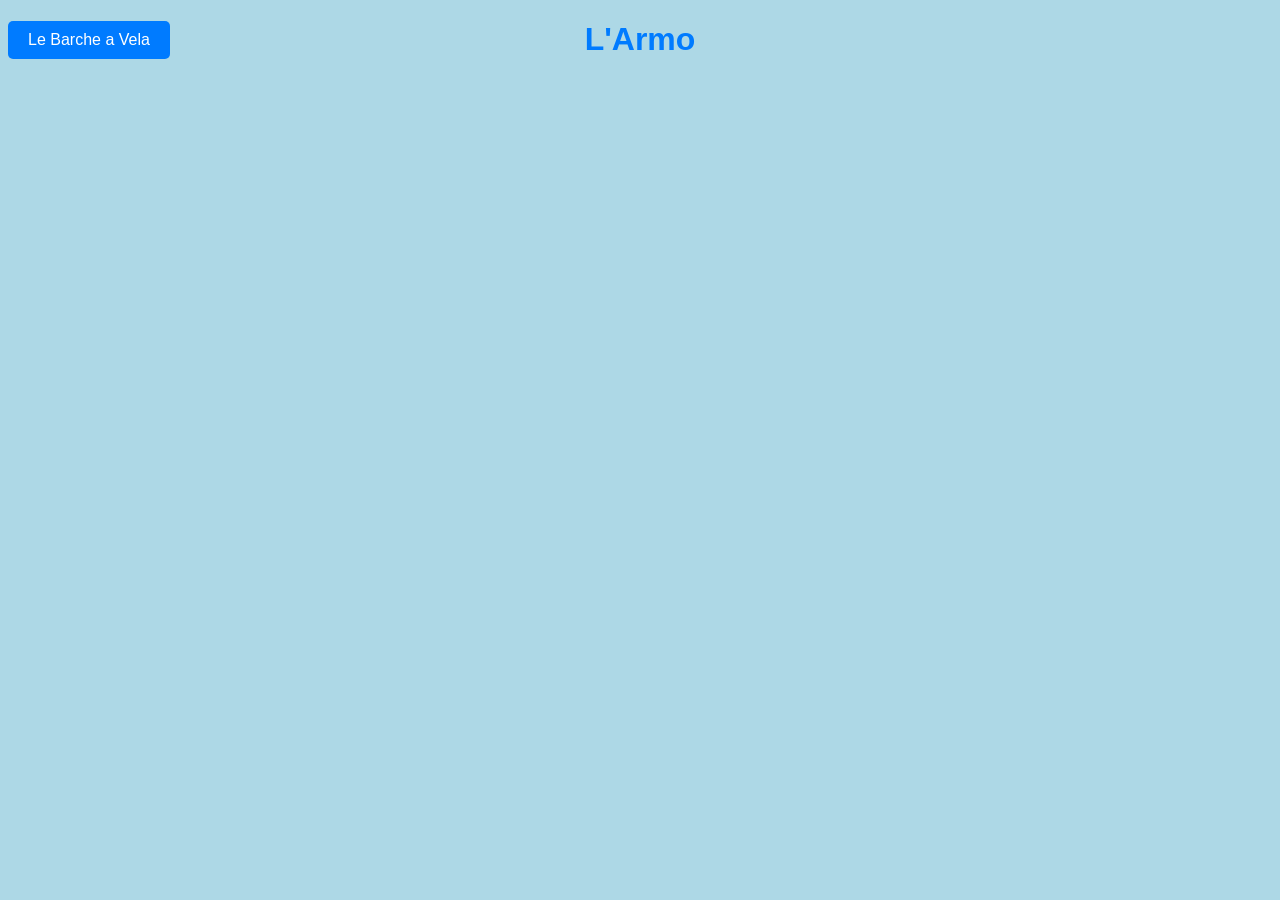
==== paginaArmo.html @ 5887692d "add all file for first configuration" ====
<!DOCTYPE html>
<html>
<head>
    <title>Armo</title>
    <link rel="stylesheet" href="style.css">    
</head>

<body>
    <a href="index.html" class="tasto-home">Le Barche a Vela</a>

    <h1>L'Armo</h1>

</body>
</html>
---- style.css ----
body {
  background-color: lightblue;
  font-family: Arial, sans-serif;
}

h1 {
  color: #007bff;
  text-align: center;
}


.doppiaImmagine {
  display: flex;
  justify-content: space-between;
}

.bloccoTitoloImm {
  width: 48%; /* Il blocco prende il 48% dello schermo */
  text-align: center; /* Centra la scritta rispetto all'immagine */
}

.bloccoTitoloImm img {
  width: 100%; /* L'immagine si adatta alla larghezza del suo blocco */
  height: auto;
}

.tasto-home {
  position: fixed;
  background-color: #007bff; /* Colore di sfondo */
  color: white; /* Colore del testo */
  padding: 10px 20px; /* Spazio interno per ingrandire il bottone */
  text-decoration: none; /* Rimuove la sottolineatura tipica dei link */
  border-radius: 5px; /* Arrotonda gli angoli */
  z-index: 1000; /* Mantiene il bottone sempre in primo piano rispetto al resto del sito */
}


.testoImmagine {
  display: flex;
  align-items: center; /* Centra gli elementi verticalmente */
  gap: 20px; /* Aggiunge uno spazio vuoto tra testo e immagine */
}

.immagineAllineata {
  width: 150px; /* Imposta la larghezza desiderata per l'immagine */
  height: auto;
}
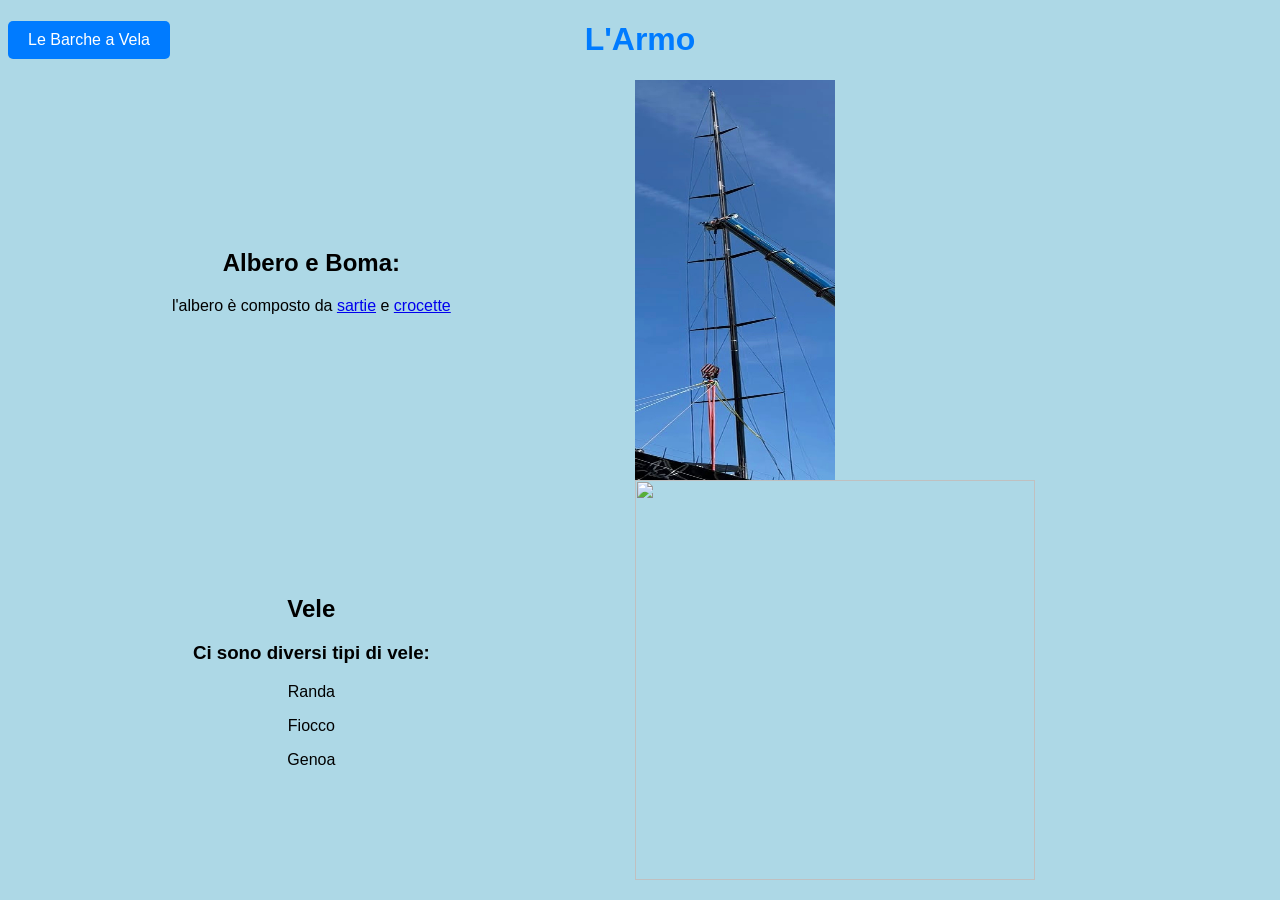
==== commit 72cca2e1: "Upload last version of files" ====
--- a/paginaArmo.html
+++ b/paginaArmo.html
@@ -10,6 +10,29 @@
 
     <h1>L'Armo</h1>
 
+    <div class="testoImmagine">
+        <div class="bloccoTitoloImm">
+            <h2> Albero e Boma:</h2>
+            <p> l'albero è composto da 
+                <a href="https://it.wikipedia.org/wiki/Sartia" target="_blank">sartie</a> e
+                <a href="https://it.wikipedia.org/wiki/Crocetta_(vela)" target="_blank">crocette</a>
+            </p>
+        </div>
+        <img src="fotoAlbero.jpg" width="200" height="400">
+    </div>
+
+    <div class="testoImmagine">
+        <div class="bloccoTitoloImm">
+            <h2> Vele</h2>
+            <h3> Ci sono diversi tipi di vele: </h3>
+            <p> Randa</p>
+            <p> Fiocco</p>
+            <p> Genoa</p>
+        </div>
+        <img src="https://encrypted-tbn0.gstatic.com/images?q=tbn:ANd9GcTfNdQQVpgbmF_R8cv2xP-mFdEEnHjSqoL_xP_BxmAR1xfbH7Y0w6d6NHg&s=10" width="400" height="400">
+    </div>
+
+
 </body>
 </html>
 
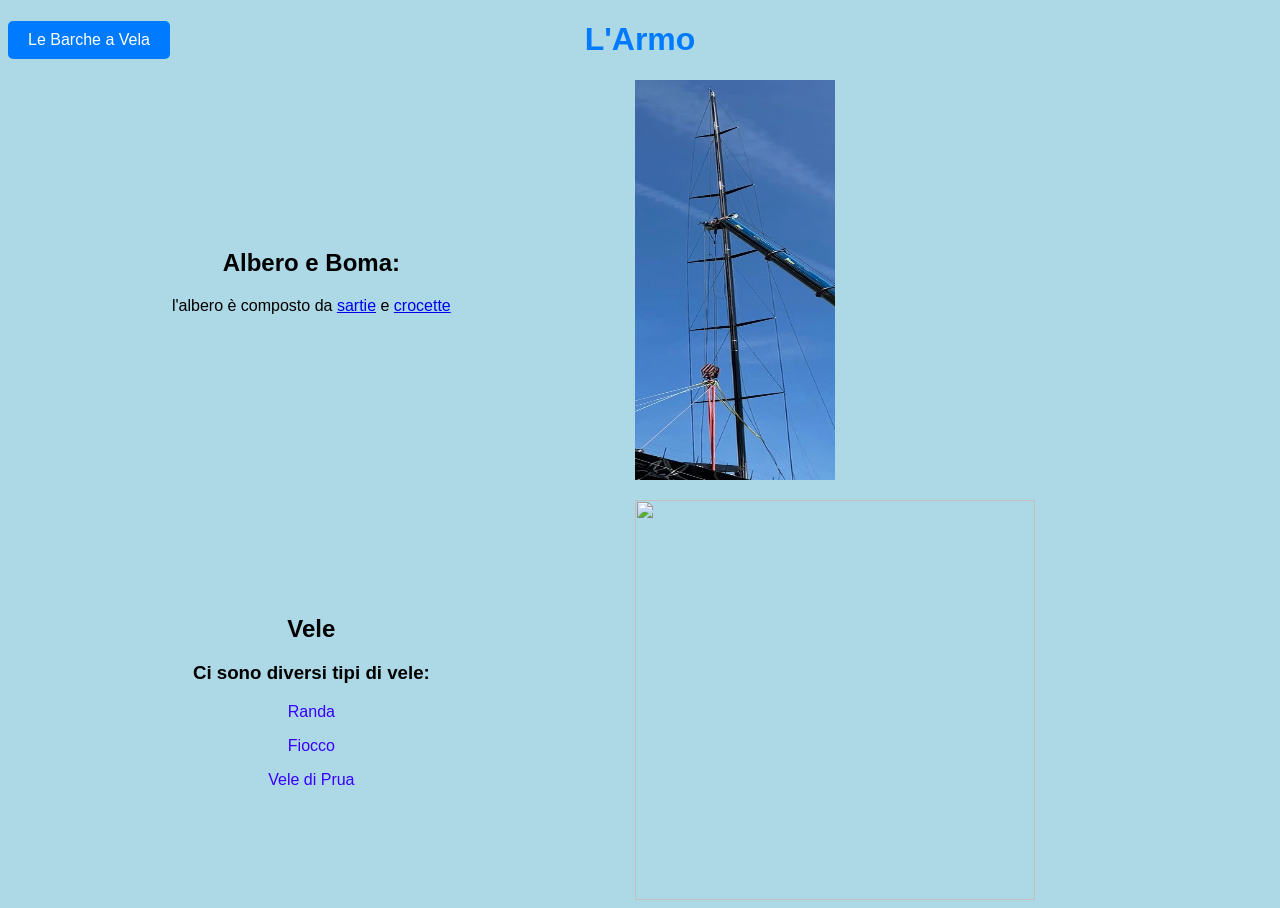
==== commit d64b6760: "Upload files Site is ready, maybe I'll change style" ====
--- a/paginaArmo.html
+++ b/paginaArmo.html
@@ -24,13 +24,36 @@
     <div class="testoImmagine">
         <div class="bloccoTitoloImm">
             <h2> Vele</h2>
-            <h3> Ci sono diversi tipi di vele: </h3>
-            <p> Randa</p>
-            <p> Fiocco</p>
-            <p> Genoa</p>
+            <h3> Ci sono diversi tipi di vele: </h3> 
+        
+            <div style="cursor: pointer; color: rgb(55, 0, 255); text-decoration: none;">
+                <p onclick="cambiaImmagine('fotoRanda.jpg')"> Randa</p>
+                <p onclick="cambiaImmagine('fotoFiocco.jpg')"> Fiocco</p>
+                <p onclick="cambiaImmagine('fotoJennaker.jpg')"> Vele di Prua</p>
+            </div>
         </div>
-        <img src="https://encrypted-tbn0.gstatic.com/images?q=tbn:ANd9GcTfNdQQVpgbmF_R8cv2xP-mFdEEnHjSqoL_xP_BxmAR1xfbH7Y0w6d6NHg&s=10" width="400" height="400">
+        
+        <img id="foto-dinamica" src="https://images.unsplash.com/photo-1594739201538-838ea94344df?q=80&w=735&auto=format&fit=crop&ixlib=rb-4.1.0&ixid=NHwxMjA3fDA%3D" width="400" height="400">
     </div>
+
+
+
+    <script>
+        function cambiaImmagine(nuovaImmagine) {                      // funzione che modifica l'immagine in base al click 
+            const immagine = document.getElementById("foto-dinamica");
+        
+            immagine.src = nuovaImmagine;       // Assegna all'immagine il file corretto
+
+        if (nuovaImmagine === 'fotoJennaker.jpg') {
+            immagine.width = 350; 
+            immagine.removeAttribute("height"); 
+        } else {
+            // Per tutte le altre immagini, rimuove entrambi i vincoli dimensionali
+            immagine.removeAttribute("width");
+            immagine.removeAttribute("height");
+        }
+        }
+    </script>
 
 
 </body>
--- a/style.css
+++ b/style.css
@@ -39,6 +39,7 @@
   display: flex;
   align-items: center; /* Centra gli elementi verticalmente */
   gap: 20px; /* Aggiunge uno spazio vuoto tra testo e immagine */
+  margin-top: 20px; /* Aggiunge uno spazio sopra il blocco */
 }
 
 .immagineAllineata {
@@ -46,3 +47,11 @@
   height: auto;
 }
 
+.immagine-centrata {
+  display: block;
+  margin: 0 auto; /* 0 indica nessun margine sopra/sotto, auto divide lo spazio orizzontale */
+  width: 500px;
+  height: 400px;
+}
+
+
